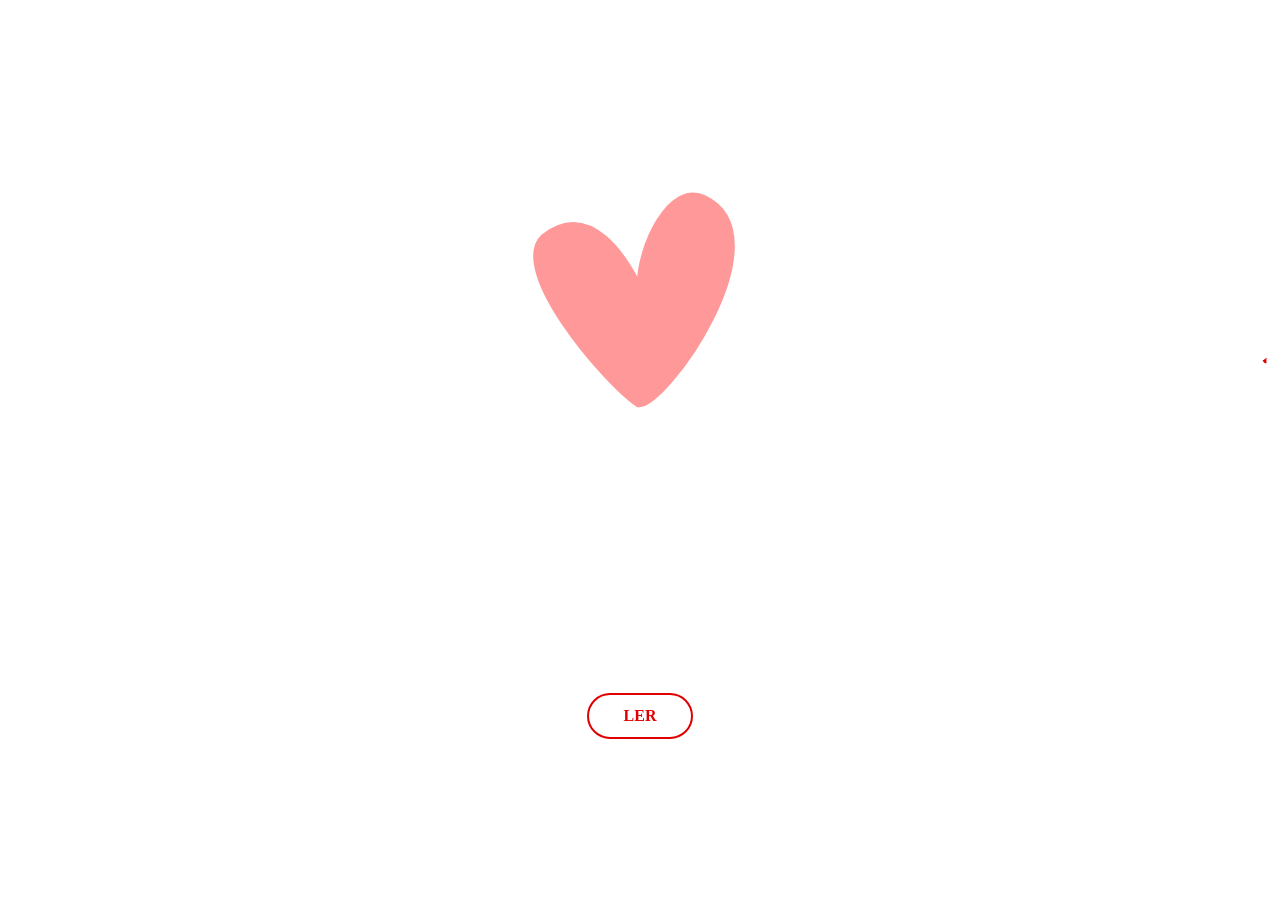
==== index.html @ 071decc7 "pagina inicial" ====
<!DOCTYPE html>
<html lang="pt-BR">

<head>
    <meta charset="UTF-8">
    <meta name="viewport" content="width=device-width, initial-scale=1.0">
    <link rel="stylesheet" href="style.css">
    <link rel="preconnect" href="https://fonts.googleapis.com">
<link rel="preconnect" href="https://fonts.gstatic.com" crossorigin>
<link href="https://fonts.googleapis.com/css2?family=Dancing+Script:wght@400..700&family=Momo+Signature&display=swap" rel="stylesheet">
    <title>Para você</title>
</head>

<body>
    <div class="container-principal">
        <svg xmlns="http://www.w3.org/2000/svg" id="svg5" version="1.1" viewBox="0 0 502.98 108.61">
            <path id="heart"
                d="M213.35 29.43c19.41-15.19 33.68 10.86 37.73 18.82-.28-13.61 11.64-40.98 25.94-34.01 32.3 15.74-15.88 83.8-26.4 81.76-13.24-9-51.35-53.3-37.27-66.57Z"
                style="fill:#ff9999;stroke:#ff9999;stroke-width:1.5;stroke-linecap:butt;stroke-linejoin:miter;stroke-miterlimit:4;stroke-dasharray:none;stroke-opacity:1" />
            <path pathLength="1" id="line"
                d="M5.32 78.13c.96-.01 5-8.5 5.54-8.54.58-.05 6.1 8.51 7.1 8.51 3.66 0 9.29.06 10.71.05 2.53-.01 4.82-72.88 4.82-72.88l4.76 97.28 3.97-24.45 20.45-.22C64 77.86 77.1 63.66 78.36 63.8c1.31.15 6.68 14.08 7.94 14.07 2.3-.03 33.32.04 35.76.02.96 0 5-8.5 5.53-8.53.59-.05 6.1 8.51 7.1 8.5 3.66 0 9.3.07 10.72.06 2.53-.02 4.81-72.89 4.81-72.89l4.77 97.28 3.97-24.44s83.34-3.33 74.69 7.67c-8.65 11-45.3-42.94-31.65-53.58 25.6-19.96 49.96 36.94 40.26 36.5-12.2-.53 1.8-62.32 23.41-51.7 32.24 15.86-17.56 84.92-26.4 81.77-5.73-2.05-.68-21.68 31.4-26.58 26.65-6.42 29.5 2.35 52.62 7.11 2.53-.02 4.82-72.89 4.82-72.89l4.76 97.28 3.97-24.44 20.45-.22c1.31-.02 14.41-14.22 15.68-14.07 1.32.15 6.7 14.08 7.95 14.07 2.29-.03 33.32.04 35.76.02.95 0 5-8.5 5.53-8.54.58-.04 6.1 8.52 7.1 8.52 3.66 0 9.3.06 10.72.05 2.53-.02 4.81-72.89 4.81-72.89l4.77 97.28 3.97-24.44 20.45-.23c1.31-.01 14.4-14.22 15.68-14.07 1.32.16 6.69 14.09 7.94 14.07" />
        </svg>

        <div class="mensagem-container">
            <div class="nomes">
                <p>de:</p>
                <h1>Nelson</h1>
                <p>para:</p>
                <h1>Maria Laura</h1>
            </div>
            <a href="SUA_OUTRA_PAGINA.html" class="botao-ler">Ler</a>
        </div>
    </div>
</body>

</html>
---- style.css ----
* {
    margin: 0;
    padding: 0;
    box-sizing: border-box;
    background-image: url(https://i.pinimg.com/564x/08/5b/42/085b42865faef297afd90a70c930d925.jpg);
}
header{
   height: 100vh;
  display: flex;
  justify-content: center;
  align-items: center; 
}
body {
  height: 100vh;
  display: flex;
  justify-content: center;
  align-items: center;
  overflow: hidden;
}
.container-principal {
    width: 100%;
    display: flex;
    flex-direction: column; 
    align-items: center; 
}
.mensagem-container {
    margin-top: 4rem; 
    text-align: center;
    animation: fadeIn 5s ease-in;
}

.nomes {
    color: white;
  font-family: "Dancing Script", cursive;
    font-size: 1.5rem;
    margin-bottom: 20px;
}

.botao-ler {
    display: inline-block;
    padding: 12px 35px;
    color: #e00000;
    border: 2px solid #e00000;
    text-decoration: none;
    border-radius: 30px;
    font-weight: bold;
    text-transform: uppercase;
    transition: 0.3s;
}

.botao-ler:hover {
    background-color: #e00000;
    color: black;
    box-shadow: 0 0 20px #e00000;
}
svg {
  overflow: visible;
}
svg path#line {
  fill: none;
  stroke: #e00000;
  stroke-width: 2;
  stroke-linecap: butt;
  stroke-linejoin: round;
  stroke-miterlimit: 4;
  stroke-dasharray:none;
  stroke-opacity: 1;
  stroke-dasharray: 1;
  stroke-dashoffset: 1;
  animation: dash 4s linear infinite;
}
svg path#heart {
  transform-origin: 50% 50%;
  animation: blink 4s linear infinite;
}

@keyframes fadeIn {
    0% { opacity: 0; }
    70% { opacity: 0; }
    100% { opacity: 1; }
}
@keyframes dash {
  0% {
    stroke-dashoffset: 1;
  }
  80% {
    stroke-dashoffset: 0;
  }
  100% {
    stroke-dashoffset: 0;
  }
}

@keyframes blink {
  0% {
    opacity: 0;
    transform: scale(0);
  }
  60% {
    opacity: 0;
    transform: scale(0);
  }
  70% {
    opacity: 1;
    transform: scale(1.2);
  }
  75% {
    opacity: 1;
    transform: scale(1.0);
  }
  80% {
    opacity: 1;
    transform: scale(1.2);
  }
  85% {
    opacity: 1;
    transform: scale(1.0);
  }
  100% {
    opacity: 0;
    transform: scale(1.0);
  }
}
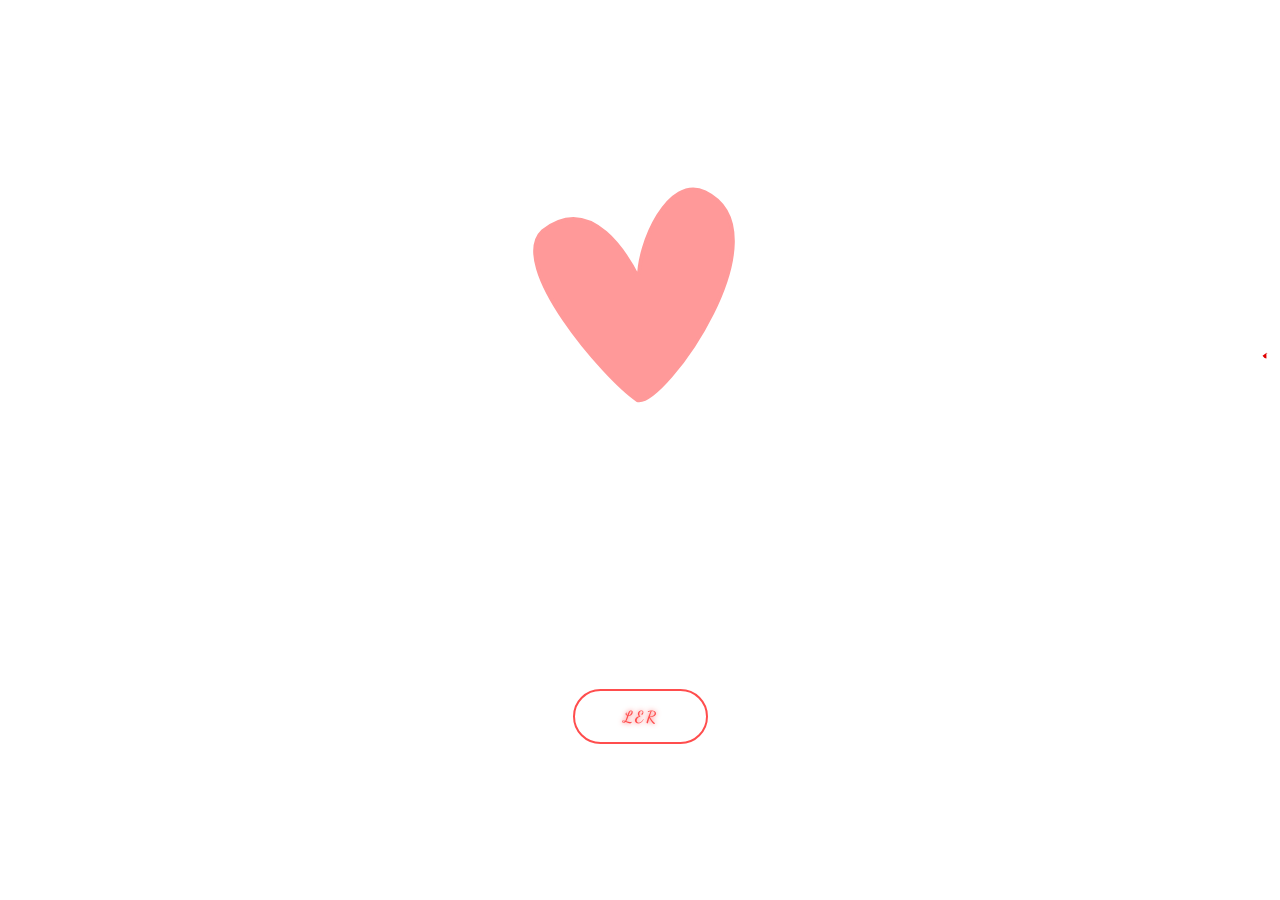
==== commit 8c3e3bc9: "animação" ====
--- a/index.html
+++ b/index.html
@@ -28,7 +28,7 @@
                 <p>para:</p>
                 <h1>Maria Laura</h1>
             </div>
-            <a href="SUA_OUTRA_PAGINA.html" class="botao-ler">Ler</a>
+            <a href="mensagem.html" class="botao-ler">Ler</a>
         </div>
     </div>
 </body>
--- a/style.css
+++ b/style.css
@@ -4,120 +4,165 @@
     box-sizing: border-box;
     background-image: url(https://i.pinimg.com/564x/08/5b/42/085b42865faef297afd90a70c930d925.jpg);
 }
-header{
-   height: 100vh;
-  display: flex;
-  justify-content: center;
-  align-items: center; 
+
+header {
+    height: 100vh;
+    display: flex;
+    justify-content: center;
+    align-items: center;
 }
+
 body {
-  height: 100vh;
-  display: flex;
-  justify-content: center;
-  align-items: center;
-  overflow: hidden;
+    height: 100vh;
+    display: flex;
+    justify-content: center;
+    align-items: center;
+    overflow: hidden;
 }
+
 .container-principal {
     width: 100%;
     display: flex;
-    flex-direction: column; 
-    align-items: center; 
+    flex-direction: column;
+    align-items: center;
 }
+
 .mensagem-container {
-    margin-top: 4rem; 
+    margin-top: 4rem;
     text-align: center;
     animation: fadeIn 5s ease-in;
 }
 
 .nomes {
     color: white;
-  font-family: "Dancing Script", cursive;
+    font-family: "Dancing Script", cursive;
     font-size: 1.5rem;
     margin-bottom: 20px;
 }
 
 .botao-ler {
+    font-family: "Dancing Script", cursive;
     display: inline-block;
-    padding: 12px 35px;
-    color: #e00000;
-    border: 2px solid #e00000;
+    padding: 1rem 3rem;
+    color: #ff4d4d; 
+    border: 2px solid #ff4d4d;
     text-decoration: none;
-    border-radius: 30px;
+    border-radius: 2rem;
     font-weight: bold;
     text-transform: uppercase;
-    transition: 0.3s;
+    transition: 0.4s;
+    background: transparent;
+    
+    animation: neon-pulse 2s infinite ease-in-out;
+    
+    text-shadow: 0 0 5px #ff4d4d;
+    letter-spacing: 2px;
 }
 
 .botao-ler:hover {
-    background-color: #e00000;
-    color: black;
-    box-shadow: 0 0 20px #e00000;
+    background-color: #ff4d4d;
+    color: white;
+    box-shadow: 0 0 40px #ff4d4d;
+    transform: scale(1.05); 
+    text-shadow: none;
 }
+
 svg {
-  overflow: visible;
+    overflow: visible;
 }
+
 svg path#line {
-  fill: none;
-  stroke: #e00000;
-  stroke-width: 2;
-  stroke-linecap: butt;
-  stroke-linejoin: round;
-  stroke-miterlimit: 4;
-  stroke-dasharray:none;
-  stroke-opacity: 1;
-  stroke-dasharray: 1;
-  stroke-dashoffset: 1;
-  animation: dash 4s linear infinite;
+    fill: none;
+    stroke: #e00000;
+    stroke-width: 2;
+    stroke-linecap: butt;
+    stroke-linejoin: round;
+    stroke-miterlimit: 4;
+    stroke-dasharray: none;
+    stroke-opacity: 1;
+    stroke-dasharray: 1;
+    stroke-dashoffset: 1;
+    animation: dash 4s linear infinite;
 }
+
 svg path#heart {
-  transform-origin: 50% 50%;
-  animation: blink 4s linear infinite;
+    transform-origin: 50% 50%;
+    animation: blink 4s linear infinite;
+}
+
+@keyframes neon-pulse {
+    0% {
+        box-shadow: 0 0 5px #ff4d4d, inset 0 0 2px #ff4d4d;
+    }
+    50% {
+        box-shadow: 0 0 20px #ff4d4d, inset 0 0 10px #ff4d4d;
+    }
+    100% {
+        box-shadow: 0 0 5px #ff4d4d, inset 0 0 2px #ff4d4d;
+    }
 }
 
 @keyframes fadeIn {
-    0% { opacity: 0; }
-    70% { opacity: 0; }
-    100% { opacity: 1; }
+    0% {
+        opacity: 0;
+    }
+
+    70% {
+        opacity: 0;
+    }
+
+    100% {
+        opacity: 1;
+    }
 }
+
 @keyframes dash {
-  0% {
-    stroke-dashoffset: 1;
-  }
-  80% {
-    stroke-dashoffset: 0;
-  }
-  100% {
-    stroke-dashoffset: 0;
-  }
+    0% {
+        stroke-dashoffset: 1;
+    }
+
+    80% {
+        stroke-dashoffset: 0;
+    }
+
+    100% {
+        stroke-dashoffset: 0;
+    }
 }
 
 @keyframes blink {
-  0% {
-    opacity: 0;
-    transform: scale(0);
-  }
-  60% {
-    opacity: 0;
-    transform: scale(0);
-  }
-  70% {
-    opacity: 1;
-    transform: scale(1.2);
-  }
-  75% {
-    opacity: 1;
-    transform: scale(1.0);
-  }
-  80% {
-    opacity: 1;
-    transform: scale(1.2);
-  }
-  85% {
-    opacity: 1;
-    transform: scale(1.0);
-  }
-  100% {
-    opacity: 0;
-    transform: scale(1.0);
-  }
-}
+    0% {
+        opacity: 0;
+        transform: scale(0);
+    }
+
+    60% {
+        opacity: 0;
+        transform: scale(0);
+    }
+
+    70% {
+        opacity: 1;
+        transform: scale(1.2);
+    }
+
+    75% {
+        opacity: 1;
+        transform: scale(1.0);
+    }
+
+    80% {
+        opacity: 1;
+        transform: scale(1.2);
+    }
+
+    85% {
+        opacity: 1;
+        transform: scale(1.0);
+    }
+
+    100% {
+        opacity: 0;
+        transform: scale(1.0);
+    }
+}
